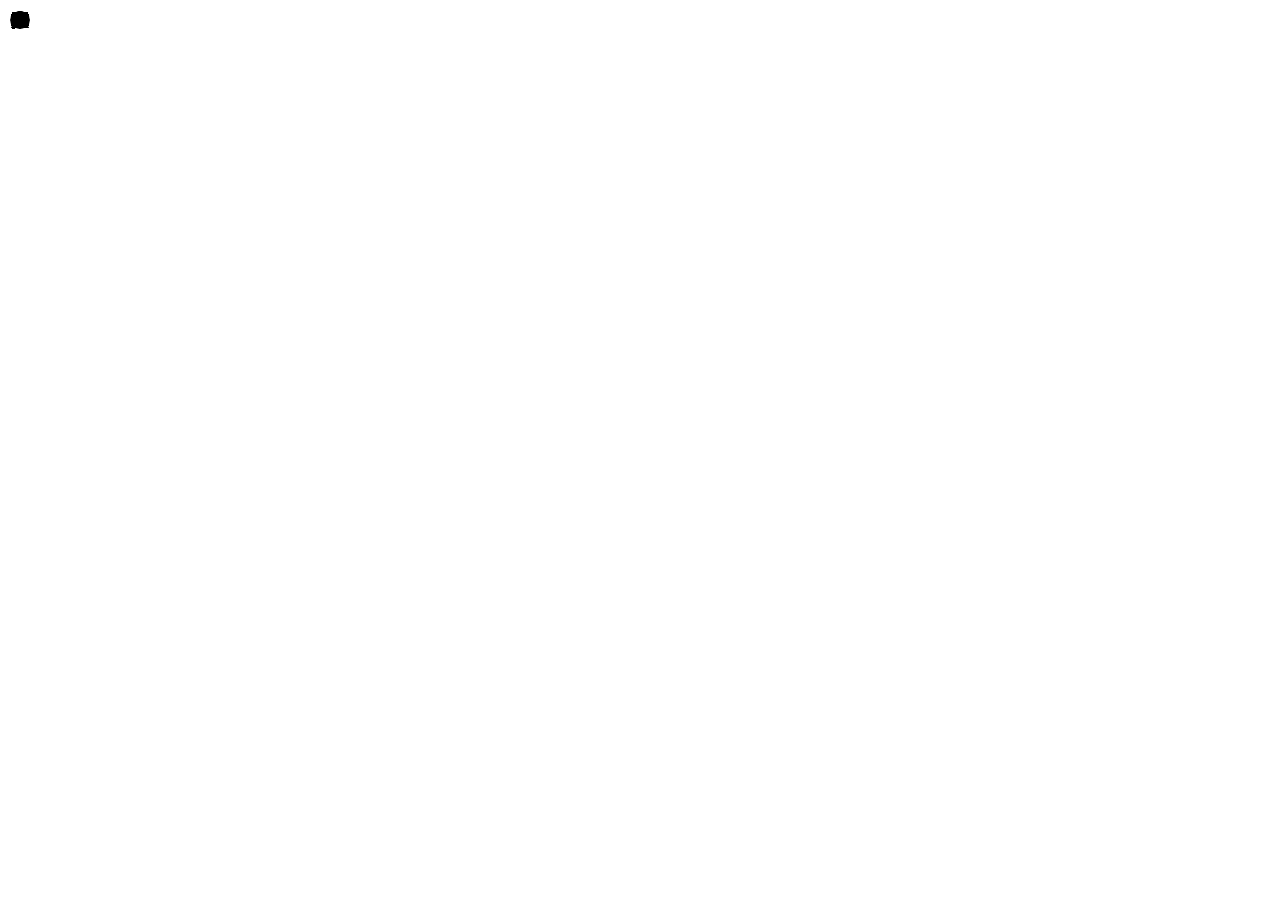
==== media/ui/index.html @ 6e6df9aa "media: a timestamp burned into the picture overlay in /api/v1/controls: on both lenses, video and st" ====
<!doctype html>
<html lang="en">
<head>
<meta charset="utf-8">
<meta name="viewport" content="width=device-width,initial-scale=1,viewport-fit=cover">
<title>Camera</title>
<link rel="icon" href="data:,">
<link rel="stylesheet" href="/ui/app.css">
<script src="/ui/app.js" defer></script>
</head>
<body>
<svg hidden>
<path id="i-cam" d="M3 6h18v12H3zM12 9a3 3 0 1 0 0 6a3 3 0 1 0 0-6z"/>
<path id="i-overview" d="M4 4h7v7H4zM13 4h7v7h-7zM4 13h7v7H4zM13 13h7v7h-7z"/>
<path id="i-pantilt" d="M12 3v18M3 12h18M9 6l3-3 3 3M9 18l3 3 3-3M6 9l-3 3 3 3M18 9l3 3-3 3"/>
<path id="i-image" d="M12 7a5 5 0 1 0 0 10a5 5 0 1 0 0-10zM12 2v2M12 20v2M2 12h2M20 12h2"/>
<path id="i-audio" d="M4 9h4l5-4v14l-5-4H4zM16.5 9a4 4 0 0 1 0 6M19 6.5a7.5 7.5 0 0 1 0 11"/>
<path id="i-streams" d="M12 10a2 2 0 1 0 0 4a2 2 0 1 0 0-4zM8 8a5.6 5.6 0 0 0 0 8M16 8a5.6 5.6 0 0 1 0 8M5 5a10 10 0 0 0 0 14M19 5a10 10 0 0 1 0 14"/>
<path id="i-network" d="M2.5 9a15 15 0 0 1 19 0M6 12.8a10 10 0 0 1 12 0M9.5 16.5a5 5 0 0 1 5 0M12 19.8v.4"/>
<path id="i-system" d="M7 7h10v10H7zM9 3v4M15 3v4M9 17v4M15 17v4M3 9h4M3 15h4M17 9h4M17 15h4"/>
<path id="i-settings" d="M4 7h16M4 17h16M9 4.5v5M15 14.5v5"/>
<path id="i-ok" d="M5 12.5l4.5 4.5L19 7.5"/>
<path id="i-warn" d="M12 4 2.8 20h18.4zM12 10v4M12 17v.5"/>
<path id="i-crit" d="M12 3a9 9 0 1 0 0 18a9 9 0 1 0 0-18zM12 7.5v5.5M12 16.5v.5"/>
<path id="i-off" d="M6 12h12"/>
<path id="i-chev" d="M9 6l6 6-6 6"/>
<path id="i-stop" d="M7.5 7.5h9v9h-9z"/>
<path id="i-copy" d="M9 9h11v11H9zM5 15H4V4h11v1"/>
<path id="i-eye" d="M2.5 12S6 5.5 12 5.5 21.5 12 21.5 12 18 18.5 12 18.5 2.5 12 2.5 12zM9 12a3 3 0 1 0 6 0a3 3 0 1 0-6 0"/>
<path id="i-lock" d="M6 11h12v9H6zM8.5 11V8a3.5 3.5 0 0 1 7 0v3"/>
<path id="i-mic" d="M9 6a3 3 0 0 1 6 0v5a3 3 0 0 1-6 0zM5.5 11a6.5 6.5 0 0 0 13 0M12 17.5V21"/>
<path id="i-out" d="M15 4h3a2 2 0 0 1 2 2v12a2 2 0 0 1-2 2h-3M10 8l-4 4 4 4M6 12h10"/>
<path id="i-plus" d="M12 5v14M5 12h14"/>
<path id="i-more" d="M5 11.5v1M12 11.5v1M19 11.5v1" stroke-width="3.2"/>
<path id="i-scan" d="M20 11a8 8 0 1 0-2.3 5.7M20 4v7h-7"/>
<path id="i-key" d="M14.5 9.5a4 4 0 1 0-3.9 3.1L4 19.2V21h3v-2h2v-2h2l1.6-1.6"/>
<path id="i-wait" d="M12 7v5l3 2"/>
</svg>

<div id="signin" class="signin" hidden>
<div class="brand big"><span class="logo"><svg><use href="#i-cam"/></svg></span><span><b class="cam-name">Camera</b><small>JOOAN W3-U · <span class="mono host"></span></small></span></div>
<form id="si-form" class="card" novalidate>
<div><h1 tabindex="-1" id="si-h">Sign in</h1><p class="muted">Use the admin account, the same one SSH uses.</p><small id="si-first" hidden></small></div>
<p id="si-note" role="status" hidden></p>
<div class="f"><label for="si-user">User name</label><input id="si-user" class="raw" autocomplete="username" value="admin"></div>
<div class="f"><label for="si-pass">Password</label><div class="pw"><input id="si-pass" type="password" autocomplete="current-password"><button type="button" class="reveal"><svg><use href="#i-eye"/></svg></button></div></div>
<label class="chk" for="si-stay"><input id="si-stay" type="checkbox" checked><span>Stay signed in on this device for 30 days</span></label>
<button class="btn pri" id="si-go">Sign in</button>
</form>
<p class="ic muted"><svg><use href="#i-lock"/></svg><span>Encrypted connection. The camera makes its own certificate, so the first visit may warn; check the address is <span class="mono ink host"></span>.</span></p>
</div>

<div id="app" hidden>
<nav id="side" aria-label="Camera sections">
<div class="brand"><span class="logo"><svg><use href="#i-cam"/></svg></span><span><b class="cam-name">Camera</b><small class="mono cam-addr"></small></span></div>
<span class="state"></span>
<div class="grp"><span class="cap">Camera</span>
<a href="#overview">Overview</a>
<a href="#pantilt">Pan/tilt</a>
<a href="#image">Image &amp; night</a>
<a href="#audio">Audio</a></div>
<div class="grp"><span class="cap">Settings</span>
<a href="#streams">Streams &amp; integrations</a>
<a href="#network">Network</a>
<a href="#system">System</a></div>
<div class="foot"><span class="muted">Signed in as <b class="ink user">admin</b></span>
<button class="btn q signout"><svg><use href="#i-out"/></svg>Sign out</button></div>
</nav>

<header id="top"><a class="back" href="#settings"><svg class="lt"><use href="#i-chev"/></svg>Settings</a><span class="brand"><span class="logo"><svg><use href="#i-cam"/></svg></span><span><b class="cam-name">Camera</b><span class="state bare"></span></span></span></header>

<main>
<div id="banner" class="banner crit" role="alert" hidden><svg><use href="#i-crit"/></svg><div><b><span class="cam-name">Camera</span> isn’t answering</b><p><span id="bn-why"></span> Retrying in <b class="mono" id="bn-s">10 s</b>.<span id="bn-last"></span></p><div class="acts"><button class="btn" id="bn-try">Try now</button></div></div></div>

<section class="page ov" id="p-overview" hidden>
<header class="ph"><div><h1 tabindex="-1">Overview</h1><p>Stills refresh every 5 seconds. Live video plays in your NVR (Frigate).</p></div><span class="inl"><small>Updated <span class="mono ink" id="ov-at">–</span></small><button class="btn" id="ov-pz">Pause stills</button></span></header>
<div class="cols"><div class="stack w2">
<div class="card o1"><div class="still" data-ch="0" data-at="ago"><span class="tag">Pan/tilt lens</span><span class="tag r mono pos"></span><span class="tag b mono at"></span><p class="m"></p></div>
<div class="bar nw"><div><h2>Pan/tilt lens</h2><small class="mono" id="ov-s0"></small></div><span class="inl"><a class="btn" href="#pantilt"><svg><use href="#i-pantilt"/></svg>Steer</a><a class="btn dsk" href="/api/v1/snapshot?channel=0" target="_blank" rel="noopener">Full size</a></span></div></div>
<div class="card o4" id="ov-st"><div class="bar"><h2>Status</h2><span id="ov-sum"></span></div><ul class="health" id="ov-stats"></ul></div>
<div class="card o4" id="ov-last" hidden><h2>Last known status</h2><dl class="stats"><div><dt>Last answer</dt><dd class="mono" id="ov-la"></dd></div><div><dt>Wi-Fi then</dt><dd id="ov-lw"></dd></div></dl></div>
</div><div class="stack">
<div class="card o1 o2"><div class="still" data-ch="2"><span class="tag">Fixed lens</span><span class="tag b mono at"></span><p class="m"></p></div>
<div class="bar nw"><div><h2>Fixed lens</h2><small class="mono" id="ov-s1"></small></div><a class="btn dsk" href="/api/v1/snapshot?channel=2" target="_blank" rel="noopener">Full size</a></div></div>
<div class="card o3"><h2>Quick actions</h2>
<div class="f"><span class="lbl" id="ov-nl">Night vision</span><div class="seg night" aria-labelledby="ov-nl"><button value="day">Day</button><button value="night">Night</button><button value="auto">Auto</button><button value="schedule">Schedule</button></div><small class="night-note"></small></div>
<div class="row"><span><b id="ov-wl">White light</b><small class="wl-note"></small></span><button class="sw wl" aria-labelledby="ov-wl"></button></div>
<div class="talk-box"></div></div>
</div></div>
</section>

<section class="page" id="p-pantilt" hidden>
<header class="ph"><div><h1 tabindex="-1">Pan/tilt</h1><p>Presets are shared with your NVR over ONVIF.</p></div><span class="mono" role="status" id="pt-pos"></span></header>
<div class="cols rv">
<div class="stack">
<div class="card pt2" id="pt-move"><h2>Move</h2>
<div class="pad" id="pt-pad"><button class="u" data-d="0,1" aria-label="Tilt up (hold)"><svg class="up"><use href="#i-chev"/></svg></button><button class="l" data-d="-1,0" aria-label="Pan left (hold)"><svg class="lt"><use href="#i-chev"/></svg></button><button class="s" id="pt-stop"><svg><use href="#i-stop"/></svg>Stop</button><button class="r" data-d="1,0" aria-label="Pan right (hold)"><svg><use href="#i-chev"/></svg></button><button class="d" data-d="0,-1" aria-label="Tilt down (hold)"><svg class="dn"><use href="#i-chev"/></svg></button></div>
<small class="c">Hold an arrow to move, release to stop. Arrow keys work here too.</small>
<div class="f"><span class="lbl dsk" id="pt-sl">Speed</span><div class="seg" id="pt-speed" aria-labelledby="pt-sl"><button value="30">Slow</button><button value="60">Normal</button><button value="100">Fast</button></div></div>
<div class="f dsk"><div class="bar"><span class="lbl">Travel</span><small>Calibrated range, presets numbered</small></div><div class="map" id="pt-map" role="img"><div></div></div></div></div>
<div class="card"><h2>Privacy and calibration</h2>
<div class="row first"><span><b id="pt-prl">Privacy mode</b><small>Blacks out video from both lenses, mutes the microphone and points the pan/tilt lens away from the street. Nothing can steer it meanwhile.</small></span><button class="sw" id="pt-prs" aria-labelledby="pt-prl"></button></div>
<div class="row"><span><b id="pt-pll">On a schedule</b><small id="pt-pln">Every day, in the camera’s time zone.</small></span><button class="sw" id="pt-pls" aria-labelledby="pt-pll"></button></div>
<div class="g2 two" id="pt-plf" hidden><div class="f"><label for="pt-pf">From</label><input id="pt-pf" type="time"></div><div class="f"><label for="pt-pu">Until</label><input id="pt-pu" type="time"></div></div>
<div class="row"><span><b>Recalibrate</b><small id="pt-rcn">Runs both motors to their end stops and back, about 30 seconds. Presets stay where they are.</small></span><button class="btn" id="pt-rc">Recalibrate…</button></div>
</div>
</div>
<div class="stack w2">
<div class="card o1 pt1"><div class="still" data-ch="0" data-at="mv"><span class="tag">Pan/tilt lens</span><span class="tag b mono at"></span><p class="m"></p></div></div>
<div class="card pt4" id="pt-aim" hidden><div><h2>Aim from the fixed lens</h2><small>Click a point on it and the pan/tilt lens turns toward it. The dashed frame is what the pan/tilt lens sees now.</small></div>
<button type="button" class="still aim" id="pt-aimb" data-ch="2" aria-label="Fixed lens still. Click a point to aim the pan/tilt lens there. With the keyboard, move the target with the arrow keys and press Enter."><span class="tag">Fixed lens</span><span class="tag b mono at"></span><span class="m"></span><i class="fr" id="pt-fr" hidden><b>NOW</b></i><i class="tg" id="pt-tg" hidden><span></span></i></button>
<small id="pt-aimn" role="status"></small></div>
<div class="card pt3"><div class="bar"><div><h2>Presets</h2><small id="pt-count"></small></div><button class="btn pri" id="pt-save"><svg><use href="#i-plus"/></svg>Save current position</button></div>
<ul class="presets" id="pt-list"></ul><small class="mob" id="pt-free"></small>
<div class="empty" id="pt-empty" hidden><span class="logo"><svg><use href="#i-pantilt"/></svg></span><h3>No presets yet</h3><p class="muted">Aim the lens at a spot you check often, then save it.</p><small>16 slots free</small></div></div>
<div class="card" id="pt-pat"><div class="row first"><span><h2 id="pt-ptl">Patrol</h2><small id="pt-ptn">Visits these presets in order, then starts again.</small></span><button class="sw" id="pt-pts" aria-labelledby="pt-ptl"></button></div>
<ol class="stops" id="pt-stops"></ol>
<small id="pt-ptst" role="status"></small>
<div class="inl pick"><div class="f"><label for="pt-add">Preset to add</label><select id="pt-add"></select></div><button class="btn" id="pt-addb">Add stop</button></div>
<label class="chk" for="pt-pz"><input id="pt-pz" type="checkbox"><span>Pause for 2 minutes after someone steers</span></label></div>
</div></div>
</section>

<section class="page" id="p-image" hidden>
<header class="ph"><div><h1 tabindex="-1">Image &amp; night</h1><p>Changes apply right away and are kept after a restart.</p></div></header>
<div class="cols rv">
<div class="stack">
<div class="card"><div><h2 id="im-hn">Day and night</h2><small>Both lenses share the infrared filter and lights.</small></div>
<div class="seg night" aria-labelledby="im-hn"><button value="day">Day</button><button value="night">Night</button><button value="auto">Auto</button><button value="schedule">Schedule</button></div>
<small class="night-note" id="im-nst" role="status"></small>
<div class="stack s" id="im-auto" hidden>
<div class="f"><div class="bar"><span class="lbl">Darkness now</span><span class="mono" id="im-lv"></span></div>
<div class="dark" id="im-dm" role="img"><i></i><b></b><b></b><span>day below</span><span>night above</span></div></div>
<div class="g2"><div class="f"><label for="im-ne">Switch to night above</label><input id="im-ne" class="mono raw" inputmode="numeric"></div>
<div class="f"><label for="im-de">Back to day below</label><input id="im-de" class="mono raw" inputmode="numeric"></div></div>
<small>The level is the pan/tilt lens’s exposure: higher is darker. With the filter open it reads about 3.6× lower at twilight, so keep the day level below the night level ÷ 3.6.</small>
<p class="banner" id="im-evw" role="status" hidden><svg><use href="#i-warn"/></svg><span id="im-evt"></span></p>
<div class="row"><label for="im-wait">Wait before switching</label><select id="im-wait"></select></div></div>
<div class="g2 two" id="im-sch" hidden><div class="f"><label for="im-nf">Night from</label><input id="im-nf" type="time"></div>
<div class="f"><label for="im-nu">Until</label><input id="im-nu" type="time"></div></div>
<div class="f"><span class="lbl" id="im-irl">Infrared LEDs</span><div class="seg" id="im-ir" aria-labelledby="im-irl"><button value="night">On at night</button><button value="off">Off (lit street)</button></div>
<small>Off: night mode without the infrared LEDs, in black and white, for a street with its own lights. The filter still switches.</small></div></div>
<div class="card"><h2 id="im-wlh">White light</h2>
<div class="seg" id="im-wlm" aria-labelledby="im-wlh"><button value="off">Off</button><button value="on">On</button><button value="schedule">Schedule</button></div>
<div class="g2 two" id="im-wls" hidden><div class="f"><label for="im-wf">From</label><input id="im-wf" type="time"></div>
<div class="f"><label for="im-wu">Until</label><input id="im-wu" type="time"></div></div>
<small id="im-wln"></small>
<div class="row"><span><b>Turn on when triggered</b><small>From Home Assistant, for example on a Frigate person event, or the button below.</small></span></div>
<div class="row first"><label for="im-wd">Stay on for</label><select id="im-wd"></select></div>
<div class="acts"><button class="btn" id="im-wt">Turn on</button></div><small id="im-wtn" role="status"></small></div>
</div>
<div class="card">
<div class="f"><span class="lbl" id="im-ll">Picture settings for</span><div class="seg" id="im-lens" aria-labelledby="im-ll"><button value="0">Pan/tilt lens</button><button value="1">Fixed lens</button></div></div>
<div class="still" data-ch="im"><span class="tag" id="im-pvl">Pan/tilt lens</span><span class="tag b mono at"></span><p class="m"></p></div>
<small>Preview still, refreshes after each change.</small>
<div class="bar"><div><h2>Picture</h2><small>0 to 255, 128 is neutral</small></div><button class="btn q" id="im-reset">Reset picture</button></div>
<div class="stack s" id="im-sl"></div><small>Noise reduction: 0 leaves grain, 255 is very strong and may smear moving things.</small>
<div class="f"><span class="lbl" id="im-afl">Anti-flicker</span><div class="seg" id="im-af" aria-labelledby="im-afl"><button value="50">50 Hz</button><button value="60">60 Hz</button><button value="off">Off</button></div>
<small>Both lenses. Match your mains frequency (60 Hz in Brazil) to stop banding under LED street lights and indoor lights.</small></div></div></div>
<div class="card" id="im-ovc" hidden><div class="row first"><span><h2 id="im-ovl">Timestamp on the picture</h2><small>Burned into video, stills and recordings, in the camera’s time zone.</small></span><button class="sw" id="im-ovs" aria-labelledby="im-ovl"></button></div>
<div class="g2 two" id="im-ovf" hidden><div class="f"><label for="im-ovp">Position</label><select id="im-ovp"><option value="top-left">Top left</option><option value="top-right">Top right</option><option value="bottom-left">Bottom left</option><option value="bottom-right">Bottom right</option></select></div>
<div class="f"><label for="im-ovm">Format</label><select id="im-ovm"><option value="ymd">2026-11-05 14:32:08</option><option value="dmy">05/11/2026 14:32:08</option><option value="mdy">11/05/2026 14:32:08</option></select></div></div>
<label class="chk" for="im-ovn" id="im-ovb" hidden><input id="im-ovn" type="checkbox"><span id="im-ovt"></span></label></div>
<div class="card"><div><h2>Orientation</h2><small>Kept after a restart. A change restarts video briefly.</small></div>
<div class="orient" id="im-or"><span></span><span class="lbl sm">Pan/tilt lens</span><span class="lbl sm l1">Fixed lens</span>
<span>Upside down</span><span><button class="sw" data-k="r" data-s="0" aria-label="Upside down, pan/tilt lens"></button></span><span class="l1"><button class="sw" data-k="r" data-s="1" aria-label="Upside down, fixed lens"></button></span>
<span>Mirror</span><span><button class="sw" data-k="m" data-s="0" aria-label="Mirror, pan/tilt lens"></button></span><span class="l1"><button class="sw" data-k="m" data-s="1" aria-label="Mirror, fixed lens"></button></span></div>
<small>A timestamp on the picture is not available in this firmware yet.</small></div>
</section>

<section class="page" id="p-audio" hidden>
<header class="ph"><div><h1 tabindex="-1">Audio</h1><p>The camera’s microphone and speaker.</p></div></header>
<p class="banner" id="au-off" hidden><svg><use href="#i-warn"/></svg><span>Audio is off on the camera (audio=0), so there is no microphone or talk.</span></p>
<div class="cols" id="au-body">
<div class="card"><div class="bar nw"><div><h2 id="au-mh">Microphone</h2><small>Sent with both main video streams as 8 kHz G.711 (A-law).</small></div><span class="inl"><span id="au-mst"></span><button class="sw" id="au-mic" aria-labelledby="au-mh" hidden></button></span></div><div class="stack s" id="au-msl"></div>
<div class="f" id="au-lv" hidden><small id="au-lvn"></small></div></div>
<div class="card"><div class="bar"><div><h2>Speaker</h2><small>Used for talk and the test tone.</small></div><span id="au-sst"></span></div><div class="stack s" id="au-ssl"></div><div class="f"><button class="btn start" id="au-tone"><svg><use href="#i-audio"/></svg>Play test tone</button></div></div>
<small>Volume and gain last until a restart; the microphone switch is kept. Volume 60 is unity; a step is about 0.5 dB.</small>
<div class="card"><div><h2>Talk through the camera</h2><small>Uses this browser’s microphone. The browser asks for permission the first time.</small></div><div class="talk-box"></div>
<label class="chk"><input type="checkbox" id="au-latch"><span>Tap to start, tap to stop</span></label></div>
</div>
</section>

<section class="page" id="p-streams" hidden>
<header class="ph"><div><h1 tabindex="-1">Streams &amp; integrations</h1><p>Addresses for your NVR, video players and Home Assistant. Passwords are never put in a copied URL.</p></div></header>
<div class="f"><span class="lbl" id="st-hl">Write addresses with</span><div class="seg auto" id="st-host" aria-labelledby="st-hl"></div></div>
<div class="card"><div><h2>Video and stills</h2><small id="st-vs"></small></div><div class="cols" id="st-lenses"></div>
<div class="f"><span class="lbl">ONVIF device address</span><div id="st-onvif"></div><small id="st-on"></small></div></div>
<div class="cols">
<div class="card"><div><h2>Stream account</h2><small>What your NVR and Home Assistant sign in with. Separate from the admin password you use here.</small></div>
<div class="f"><span class="lbl">User name</span><div id="st-user"></div></div>
<div class="f"><span class="lbl">Password</span><div class="cf" id="st-pwr"><code id="st-pwv">••••••••••••</code><button type="button" id="st-pws" aria-pressed="false" aria-label="Show the stream password"><span>Show</span></button><button type="button" id="st-pwc" aria-label="Copy the stream password"><svg><use href="#i-copy"/></svg><span>Copy</span></button></div><span class="muted" id="st-pwn" hidden>Not set.</span></div>
<a class="lnk" href="#system">Change the stream password in System</a></div>
<div class="card w2"><div class="bar"><div><h2>Home Assistant actions</h2><small>POST with the stream account (Basic sign-in over HTTPS). Copy gives a curl command that asks for the password.</small></div><button class="btn" id="st-rc"><svg><use href="#i-copy"/></svg><span>Copy as rest_command</span></button></div><ul class="list ha" id="st-acts"></ul></div>
</div>
<div class="card split"><div class="stack s"><div><h2>Frigate</h2><small>Paste into Frigate’s config.yml. Both lenses become cameras; the pan/tilt lens gets ONVIF control.</small></div>
<label class="chk"><input type="checkbox" id="st-o1"><span>Restream through go2rtc</span></label>
<label class="chk"><input type="checkbox" id="st-o2"><span>Pan/tilt control (ONVIF)</span></label>
<label class="chk" id="st-o3l"><input type="checkbox" id="st-o3"><span>Include the fixed lens</span></label>
<small id="st-env"></small></div>
<div class="code"><div class="bar"><small class="mono">config.yml</small><button class="btn q" id="st-copy" aria-label="Copy Frigate configuration"><svg><use href="#i-copy"/></svg><span>Copy</span></button></div><pre id="st-yaml" tabindex="0"></pre></div></div>
</section>

<section class="page" id="p-network" hidden>
<header class="ph"><div><h1 tabindex="-1">Network</h1><p>The camera uses Wi-Fi and never gets internet access.</p></div></header>
<div class="cols">
<div class="card w2"><div class="bar nw"><h2 id="nw-hw" tabindex="-1">Wi-Fi</h2><button class="btn" id="nw-sb" aria-label="Scan for networks"><svg><use href="#i-scan"/></svg><span class="dsk">Scan for networks</span></button></div><div class="now" id="nw-now"></div>
<div class="f" id="nw-scan"><span class="cap" id="nw-sc" hidden></span><small id="nw-sh" role="status">Scan to list the networks nearby, or join a hidden network by name.</small><ul class="nets" id="nw-nets" hidden></ul><button type="button" class="btn q start" id="nw-hid">Join a hidden network…</button></div>
<form id="nw-join" class="stack s" novalidate hidden>
<div class="f" id="nw-sf"><label for="nw-ssid">Network name</label><input id="nw-ssid" class="raw" maxlength="32"></div>
<div class="f"><label for="nw-psk" id="nw-pl">Password</label><div class="pw"><input id="nw-psk" type="password" autocomplete="new-password" maxlength="64"><button type="button" class="reveal"><svg><use href="#i-eye"/></svg></button></div></div>
<small id="nw-help"></small><div class="acts"><button class="btn pri">Join and test</button><button type="button" class="btn" id="nw-jc">Cancel</button></div></form>
<div id="nw-count" class="count" hidden><h3 tabindex="-1" id="wc-h"></h3>
<div class="ring" role="timer" id="wc-t"><svg viewBox="0 0 164 164"><circle cx="82" cy="82" r="72"/><circle cx="82" cy="82" r="72" id="wc-arc"/></svg><span><b class="mono" id="wc-n"></b><small>left to decide</small></span></div>
<p class="muted" id="wc-p"></p><ul class="health steps" id="wc-st" hidden></ul><div class="acts col"><button class="btn pri" id="wc-keep"></button><button class="btn" id="wc-back"></button></div>
<p class="banner" role="note"><svg><use href="#i-warn"/></svg><span id="wc-nt"></span></p></div></div>
<div class="stack">
<div class="card"><h2 id="nw-iph">IP address</h2>
<div class="seg" id="nw-ipm" aria-labelledby="nw-iph"><button value="dhcp">Automatic (DHCP)</button><button value="static">Static</button></div>
<dl class="kv"><div><dt>Address</dt><dd class="mono" id="nw-ad">—</dd></div><div><dt>Gateway</dt><dd class="mono" id="nw-gw">—</dd></div></dl>
<form id="nw-ipf" class="stack s" novalidate hidden>
<div class="f"><label for="nw-ipa">Address</label><input id="nw-ipa" class="raw" inputmode="decimal" maxlength="15" autocomplete="off"></div>
<div class="f"><label for="nw-ipp">Prefix</label><input id="nw-ipp" class="raw" inputmode="numeric" maxlength="2" autocomplete="off" aria-describedby="nw-iph2"><small id="nw-iph2">24 means 255.255.255.0.</small></div>
<div class="f"><label for="nw-ipg">Gateway</label><input id="nw-ipg" class="raw" inputmode="decimal" maxlength="15" autocomplete="off"></div>
<small>The camera first checks that nothing else uses the address and that the gateway answers. You then have 90 seconds to keep it.</small>
<div class="acts"><button class="btn pri">Test this address</button><button type="button" class="btn" id="nw-ipc">Cancel</button></div>
</form>
<small>To keep this address, reserving it in the router is safer than Static: a wrong static address makes the camera unreachable.</small></div>
<div class="card"><h2>Local name</h2>
<form id="nw-name" class="stack s" novalidate><div class="f"><label for="nw-host">Name on this network</label><div class="suffix"><input id="nw-host" class="raw" maxlength="63" aria-describedby="nw-hh"><span class="mono">.local</span></div><small id="nw-hh">Letters, digits and hyphens. Applies after the next restart.</small></div>
<div class="acts"><button class="btn">Save name</button></div><small id="nw-res" role="status"></small></form></div>
<div class="card"><div><h2>Networks allowed to reach the camera</h2><small>Private networks behind your router, such as the main LAN or a VPN.</small></div>
<ul class="list" id="nw-routes"></ul>
<form id="nw-add" class="f" novalidate><label for="nw-cidr">Add a network</label><div class="inl"><input id="nw-cidr" class="mono raw" placeholder="192.168.1.0/24"><button class="btn">Add</button></div></form></div>
</div>
<div class="card full" id="nw-q"><div class="bar nw"><div><h2>Connection quality</h2><small id="nw-qc"></small></div><button class="btn" id="nw-qa">Check again</button></div><dl class="stats" id="nw-st"></dl></div>
</div>
</section>

<section class="page" id="p-system" hidden>
<header class="ph"><div><h1 tabindex="-1">System</h1><p>Clock, restarts, updates, sign-in and health.</p></div></header>
<div class="banner" id="sy-sync" hidden><svg><use href="#i-warn"/></svg><div><span>SSH does not accept the admin password yet; changing it once fixes that.</span><div class="acts"><button class="btn" id="sy-syncb">Change admin password</button></div></div></div>
<div class="cols">
<div class="card w2"><h2>Time</h2>
<dl class="kv"><div><dt>Camera clock</dt><dd class="mono" id="sy-cam">—</dd></div><div><dt>This device</dt><dd><span class="mono" id="sy-dev"></span><span id="sy-match"></span></dd></div></dl>
<div class="g2"><div class="f"><label for="sy-tz">Time zone</label><select id="sy-tz" aria-describedby="sy-tzh"></select><small id="sy-tzh">Schedules use this zone. It is an offset, not a region: change it by hand when clocks change.</small></div>
<div class="f"><label for="sy-ntp">Network time server</label><input id="sy-ntp" class="mono raw" aria-describedby="sy-nh"><small id="sy-nh"></small></div></div>
<div class="acts"><button class="btn pri" id="sy-save">Save</button><button class="btn" id="sy-now">Set clock from this device</button></div>
<details><summary>Set a specific time</summary><div class="f"><label for="sy-man">Date and time, in this device’s time zone</label><input id="sy-man" type="datetime-local" step="1"></div><div class="acts"><button class="btn" id="sy-set">Set this time</button></div></details></div>
<div class="card"><h2>Restart</h2><p class="muted">The camera is offline for about 90 seconds. Your NVR reconnects by itself and this page comes back on its own.</p>
<div class="acts"><button class="btn dz" id="sy-rs">Restart now…</button></div>
<div class="row"><span><b id="sy-rsl">Scheduled restart</b><small id="sy-rsn"></small></span><button class="sw" id="sy-rss" aria-labelledby="sy-rsl"></button></div>
<div class="f" id="sy-rsf" hidden><label for="sy-rst">At</label><input id="sy-rst" type="time"><small id="sy-rsz"></small></div></div>
</div>
<div class="card"><div><h2>Updates</h2><small>The camera checks the signature and refuses older releases. Installing restarts it.</small></div>
<div class="cols"><form id="sy-up" class="stack s" novalidate><div><h3>Platform</h3><small class="mono" id="sy-pv"></small></div>
<div class="f"><label for="sy-file">Platform package (JOOAN_FW_PKG)</label><input id="sy-file" type="file"></div>
<div class="f" id="sy-prog" hidden><div class="bar"><span id="sy-pt"></span><small class="mono" id="sy-pn"></small></div><progress id="sy-pb" max="100" value="0" aria-label="Upload progress"></progress><div class="bar"><small>Keep this page open until the check finishes.</small><button type="button" class="btn q" id="sy-cancel">Cancel</button></div></div>
<small id="sy-ust" role="status"></small>
<div class="acts"><button class="btn" id="sy-stage">Upload and check</button><button type="button" class="btn pri" id="sy-apply" disabled>Install (upload first)</button></div></form>
<div class="f"><h3>Media</h3><small class="mono" id="sy-mv"></small><small>Media updates from the browser are not available in this firmware yet.</small></div></div></div>
<div class="cols">
<div class="card"><h2>Passwords</h2>
<div class="row"><span><b>Admin password</b><small id="sy-pws">This page and SSH.</small></span><button class="btn" id="sy-pwa">Change…</button></div>
<div class="row"><span><b>Stream password</b><small>RTSP and ONVIF, for your NVR and Home Assistant.</small></span><button class="btn" id="sy-pwm">Change…</button></div>
<small>Changing the stream password disconnects the NVR until you update it there too.</small></div>
<div class="card w2"><div class="bar"><h2>SSH keys</h2><code id="sy-cmd"></code></div><ul class="list" id="sy-keys"></ul>
<form id="sy-add" class="f" novalidate><label for="sy-key">Add a public key</label><textarea id="sy-key" class="mono raw" rows="2" placeholder="ssh-ed25519 AAAA… name@computer"></textarea>
<div class="bar"><small>Ed25519 keys only, up to 8. Password sign-in keeps working.</small><button class="btn">Add key</button></div></form></div>
</div>
<div class="cols">
<div class="card w2"><div class="bar"><h2>Health</h2><small id="sy-hc"></small></div><ul class="health" id="sy-stats"></ul></div>
<div class="card"><h2>Reset to defaults</h2><p class="muted">Erases passwords, SSH keys, presets and camera settings. Keeps the Wi-Fi network, the local name and the installed firmware, so the camera stays reachable the same way.</p><div class="acts"><button class="btn dz" id="sy-rd">Reset to defaults…</button></div></div>
<div class="card"><div class="row first"><span><b id="sy-th">Theme</b><small>On this device</small></span><div class="seg theme" aria-labelledby="sy-th"><button value="auto">Auto</button><button value="light">Light</button><button value="dark">Dark</button></div></div></div>
</div>
</section>

<section class="page" id="p-settings" hidden>
<header class="ph"><h1 tabindex="-1">Settings</h1></header>
<nav class="card menu" aria-label="Settings sections">
<a href="#streams"><span><b>Streams &amp; integrations</b><small>RTSP, ONVIF, Frigate, Home Assistant</small></span></a>
<a href="#network"><span><b>Network</b><small id="se-net">Wi-Fi, local name, allowed networks</small></span></a>
<a href="#system"><span><b>System</b><small>Time, updates, passwords, health</small></span></a></nav>
<div class="card"><div class="bar"><span>Signed in as <b class="user">admin</b></span><button class="btn q signout"><svg><use href="#i-out"/></svg>Sign out</button></div></div>
<small class="mono" id="se-ver"></small>
</section>
</main>

<nav id="tabs" aria-label="Sections">
<a href="#overview">Overview</a>
<a href="#pantilt">Pan/tilt</a>
<a href="#image">Image</a>
<a href="#audio">Audio</a>
<a href="#settings">Settings</a>
</nav>
</div>
<dialog id="sheet" aria-labelledby="sh-h"></dialog>
<div id="toast" role="status" aria-live="polite"></div>
</body>
</html>
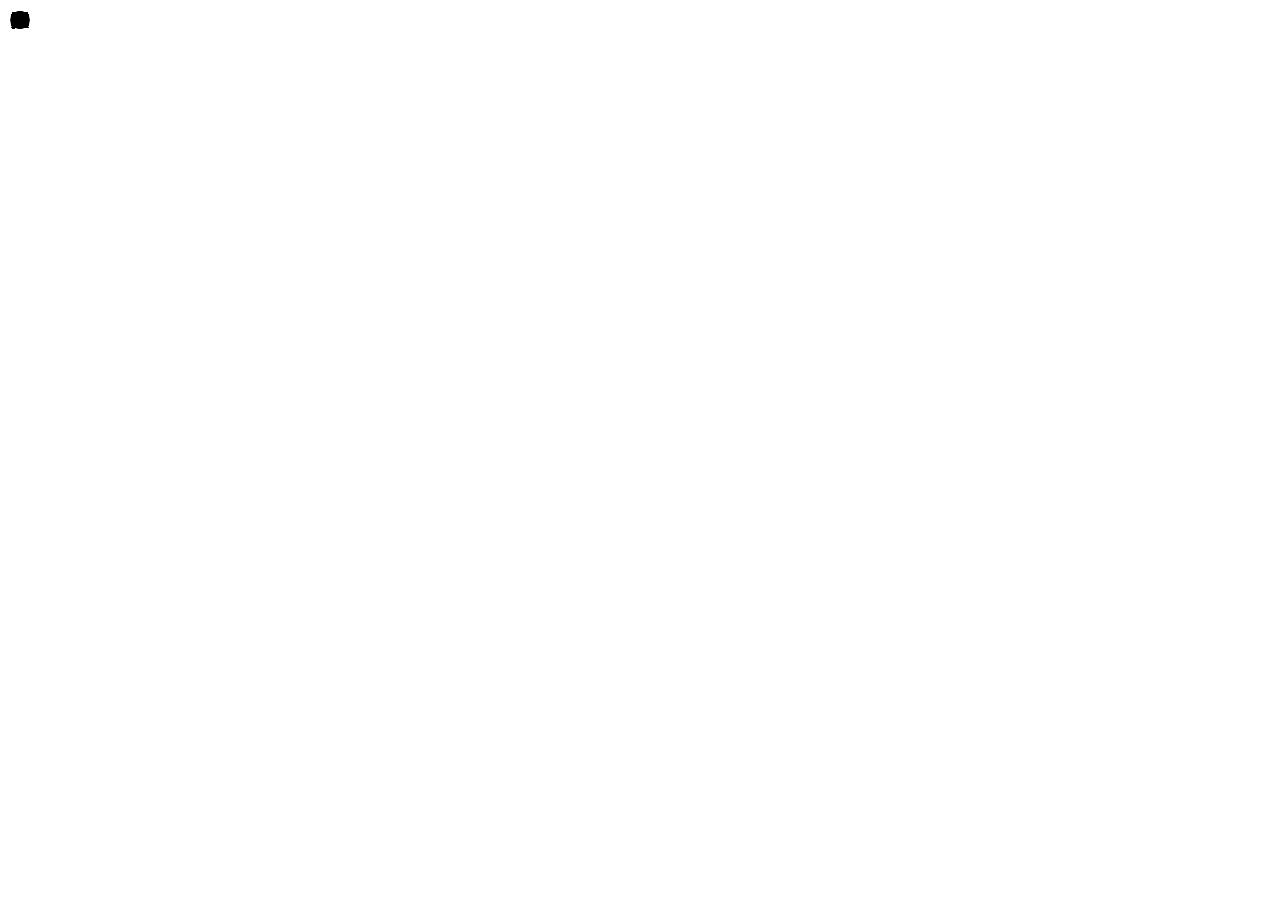
==== commit 61f5c2bc: "Admin UI rework: far less text, an attention bar, tooltips, seven languages The owner approved the p" ====
--- a/media/ui/index.html
+++ b/media/ui/index.html
@@ -34,20 +34,23 @@
 <path id="i-more" d="M5 11.5v1M12 11.5v1M19 11.5v1" stroke-width="3.2"/>
 <path id="i-scan" d="M20 11a8 8 0 1 0-2.3 5.7M20 4v7h-7"/>
 <path id="i-key" d="M14.5 9.5a4 4 0 1 0-3.9 3.1L4 19.2V21h3v-2h2v-2h2l1.6-1.6"/>
+<path id="i-info" d="M12 3a9 9 0 1 0 0 18a9 9 0 1 0 0-18zM12 11v5.5M12 7.5v.5"/>
 <path id="i-wait" d="M12 7v5l3 2"/>
+<path id="i-siren" d="M6 18h12M8 18v-6a4 4 0 0 1 8 0v6M12 3.5v2M4.5 7l1.5 1M19.5 7 18 8"/>
 </svg>
 
 <div id="signin" class="signin" hidden>
-<div class="brand big"><span class="logo"><svg><use href="#i-cam"/></svg></span><span><b class="cam-name">Camera</b><small>JOOAN W3-U · <span class="mono host"></span></small></span></div>
+<div class="sih"><div class="brand big"><span class="logo"><svg><use href="#i-cam"/></svg></span><span><b class="cam-name">Camera</b><small class="mono host"></small></span></div><div class="silang"><select class="lang" aria-label="Language"></select></div></div>
 <form id="si-form" class="card" novalidate>
-<div><h1 tabindex="-1" id="si-h">Sign in</h1><p class="muted">Use the admin account, the same one SSH uses.</p><small id="si-first" hidden></small></div>
+<div class="ht"><h1 tabindex="-1" id="si-h">Sign in</h1><i class="tip" data-l="Sign in" data-t="Use the admin account, the same one SSH uses. The password is never stored in this browser."></i></div>
+<small id="si-first" hidden></small>
 <p id="si-note" role="status" hidden></p>
 <div class="f"><label for="si-user">User name</label><input id="si-user" class="raw" autocomplete="username" value="admin"></div>
 <div class="f"><label for="si-pass">Password</label><div class="pw"><input id="si-pass" type="password" autocomplete="current-password"><button type="button" class="reveal"><svg><use href="#i-eye"/></svg></button></div></div>
 <label class="chk" for="si-stay"><input id="si-stay" type="checkbox" checked><span>Stay signed in on this device for 30 days</span></label>
 <button class="btn pri" id="si-go">Sign in</button>
 </form>
-<p class="ic muted"><svg><use href="#i-lock"/></svg><span>Encrypted connection. The camera makes its own certificate, so the first visit may warn; check the address is <span class="mono ink host"></span>.</span></p>
+<p class="ic muted"><svg><use href="#i-lock"/></svg><span id="si-cert"></span></p>
 </div>
 
 <div id="app" hidden>
@@ -63,149 +66,174 @@
 <a href="#streams">Streams &amp; integrations</a>
 <a href="#network">Network</a>
 <a href="#system">System</a></div>
-<div class="foot"><span class="muted">Signed in as <b class="ink user">admin</b></span>
+<div class="foot"><div class="f prefs"><div class="ht"><label class="lbl sm" for="fo-lang">Language</label><i class="tip" data-l="Language" data-t="Partial means a native speaker has not checked the translation yet."></i></div><select class="lang" id="fo-lang"></select><span class="lbl sm" id="fo-tl">Theme</span><div class="seg theme" aria-labelledby="fo-tl"><button value="auto">Auto</button><button value="light">Light</button><button value="dark">Dark</button></div></div>
+<span class="muted signed"></span>
 <button class="btn q signout"><svg><use href="#i-out"/></svg>Sign out</button></div>
 </nav>
 
-<header id="top"><a class="back" href="#settings"><svg class="lt"><use href="#i-chev"/></svg>Settings</a><span class="brand"><span class="logo"><svg><use href="#i-cam"/></svg></span><span><b class="cam-name">Camera</b><span class="state bare"></span></span></span></header>
+<header id="top"><a class="back" href="#settings"><svg class="lt"><use href="#i-chev"/></svg>Settings</a><span class="brand"><span class="logo"><svg><use href="#i-cam"/></svg></span><span><b class="cam-name">Camera</b></span></span><span class="state bare"></span></header>
 
 <main>
-<div id="banner" class="banner crit" role="alert" hidden><svg><use href="#i-crit"/></svg><div><b><span class="cam-name">Camera</span> isn’t answering</b><p><span id="bn-why"></span> Retrying in <b class="mono" id="bn-s">10 s</b>.<span id="bn-last"></span></p><div class="acts"><button class="btn" id="bn-try">Try now</button></div></div></div>
+<div id="attn" class="attn">
+<div id="at-stop" class="ab crit" role="alert" hidden><svg><use href="#i-crit"/></svg><div><b id="at-stopt"></b><p id="at-stopp"></p><div id="at-ssh"></div></div></div>
+<div id="at-late" class="ab crit" role="alert" hidden><svg><use href="#i-crit"/></svg><div><b>Not back after 5 minutes: do not cut power yet</b><p>Look at the camera over SSH first (see Recovery in the documentation).</p><div id="at-ssh2"></div></div></div>
+<div id="at-inst" class="ab warn" role="status" hidden><svg><use href="#i-warn"/></svg><div><b>Installing an update: do not cut power</b><p id="at-instp"></p><div class="prog"><i></i></div><small class="mono" id="at-el"></small></div></div>
+<div id="at-rest" class="ab warn" role="status" hidden><svg><use href="#i-wait"/></svg><div><b id="at-restt"></b><p id="at-restp"></p></div></div>
+<div id="banner" class="ab crit" role="alert" hidden><svg><use href="#i-crit"/></svg><div><b id="bn-t"></b><p><span id="bn-why"></span> <span id="bn-s"></span> <span id="bn-last"></span></p><div class="acts"><button class="btn" id="bn-try">Try now</button></div></div></div>
+<div id="at-sir" class="ab crit" role="alert" hidden><svg><use href="#i-siren"/></svg><div class="atr"><b id="at-sirt"></b><button class="btn dzf" id="at-sirb">Stop</button></div></div>
+<div id="at-try" class="ab warn" role="status" hidden><svg><use href="#i-wait"/></svg><div class="atr"><b id="at-tryt"></b><a class="btn" href="#network">Decide</a></div></div>
+<div id="at-priv" class="ab warn" role="status" hidden><svg><use href="#i-lock"/></svg><div class="atr"><span><b>Privacy mode is on</b><p>Video is black and the microphone is off. Your NVR is recording the black picture.</p></span><button class="btn" id="at-privb">Turn off</button></div></div>
+<div id="at-clock" class="ab warn" role="status" hidden><svg><use href="#i-warn"/></svg><div class="atr"><span><b>The camera’s clock is not confirmed</b><p>Schedules may run at the wrong time until network time answers or you set the clock.</p></span><a class="btn" href="#system">Set the clock</a></div></div>
+</div>
 
 <section class="page ov" id="p-overview" hidden>
-<header class="ph"><div><h1 tabindex="-1">Overview</h1><p>Stills refresh every 5 seconds. Live video plays in your NVR (Frigate).</p></div><span class="inl"><small>Updated <span class="mono ink" id="ov-at">–</span></small><button class="btn" id="ov-pz">Pause stills</button></span></header>
-<div class="cols"><div class="stack w2">
-<div class="card o1"><div class="still" data-ch="0" data-at="ago"><span class="tag">Pan/tilt lens</span><span class="tag r mono pos"></span><span class="tag b mono at"></span><p class="m"></p></div>
-<div class="bar nw"><div><h2>Pan/tilt lens</h2><small class="mono" id="ov-s0"></small></div><span class="inl"><a class="btn" href="#pantilt"><svg><use href="#i-pantilt"/></svg>Steer</a><a class="btn dsk" href="/api/v1/snapshot?channel=0" target="_blank" rel="noopener">Full size</a></span></div></div>
-<div class="card o4" id="ov-st"><div class="bar"><h2>Status</h2><span id="ov-sum"></span></div><ul class="health" id="ov-stats"></ul></div>
-<div class="card o4" id="ov-last" hidden><h2>Last known status</h2><dl class="stats"><div><dt>Last answer</dt><dd class="mono" id="ov-la"></dd></div><div><dt>Wi-Fi then</dt><dd id="ov-lw"></dd></div></dl></div>
-</div><div class="stack">
-<div class="card o1 o2"><div class="still" data-ch="2"><span class="tag">Fixed lens</span><span class="tag b mono at"></span><p class="m"></p></div>
-<div class="bar nw"><div><h2>Fixed lens</h2><small class="mono" id="ov-s1"></small></div><a class="btn dsk" href="/api/v1/snapshot?channel=2" target="_blank" rel="noopener">Full size</a></div></div>
-<div class="card o3"><h2>Quick actions</h2>
-<div class="f"><span class="lbl" id="ov-nl">Night vision</span><div class="seg night" aria-labelledby="ov-nl"><button value="day">Day</button><button value="night">Night</button><button value="auto">Auto</button><button value="schedule">Schedule</button></div><small class="night-note"></small></div>
-<div class="row"><span><b id="ov-wl">White light</b><small class="wl-note"></small></span><button class="sw wl" aria-labelledby="ov-wl"></button></div>
-<div class="talk-box"></div></div>
-</div></div>
+<header class="ph"><div class="ht"><h1 tabindex="-1">Overview</h1><i class="tip" data-l="Overview" data-t="Stills refresh every 5 seconds. Live video plays in your NVR."></i></div><button class="btn" id="ov-pz">Pause stills</button></header>
+<div class="cols">
+<div class="card w2 o1"><div class="still" data-ch="0" data-at="ago"><span class="tag">Pan/tilt lens</span><span class="tag r mono pos"></span><span class="tag b mono at"></span><p class="m"></p></div>
+<div class="bar nw"><h2>Pan/tilt lens</h2><span class="inl"><a class="btn" href="#pantilt"><svg><use href="#i-pantilt"/></svg>Steer</a><a class="btn dsk" href="/api/v1/snapshot?channel=0" target="_blank" rel="noopener">Full size</a></span></div></div>
+<div class="card o1"><div class="still" data-ch="2"><span class="tag">Fixed lens</span><span class="tag b mono at"></span><p class="m"></p></div>
+<div class="bar nw"><h2>Fixed lens</h2><a class="btn dsk" href="/api/v1/snapshot?channel=2" target="_blank" rel="noopener">Full size</a></div></div>
+</div>
+<div class="card"><h2>Quick actions</h2><div class="qa">
+<div class="f"><span class="lbl" id="ov-nl">Night vision</span><div class="seg night" aria-labelledby="ov-nl"><button value="day">Day</button><button value="night">Night</button><button value="auto">Auto</button><button value="schedule">Schedule</button></div><small class="night-note" role="status"></small></div>
+<div class="qs"><div class="row first"><span class="rw"><b id="ov-wl">White light</b><small class="wl-note"></small></span><button class="sw wl" aria-labelledby="ov-wl"></button></div>
+<div class="row"><span class="rw"><span class="ht"><b id="ov-prl">Privacy mode</b><i class="tip" data-l="Privacy mode" data-d="ov-prs" data-t="Blacks out video from both lenses, mutes the microphone and points the pan/tilt lens away. Nothing can steer it meanwhile."></i></span></span><button class="sw pv" id="ov-prs" aria-labelledby="ov-prl"></button></div></div>
+<div class="qb"><div class="talkw"><div class="talk-box"></div><i class="tip" data-l="Hold to talk" data-t="Uses this browser’s microphone. It asks for permission the first time. With a keyboard, hold Space while the button has focus."></i></div>
+<button class="btn" id="ov-sir"><svg><use href="#i-siren"/></svg><span>Siren…</span></button><small id="ov-sirn" hidden>Siren needs audio. Turn it on under Audio.</small></div>
+</div></div>
+<div class="card" id="ov-st"><details class="sumd" id="ov-fold"><summary><span class="sumh">Status</span><span id="ov-sum"></span><svg class="tw"><use href="#i-chev"/></svg></summary><ul class="health" id="ov-stats"></ul></details></div>
+<div class="card" id="ov-last" hidden><h2>Last known status</h2><dl class="stats"><div><dt>Last answer</dt><dd class="mono" id="ov-la"></dd></div><div><dt>Wi-Fi then</dt><dd id="ov-lw"></dd></div></dl></div>
 </section>
 
 <section class="page" id="p-pantilt" hidden>
-<header class="ph"><div><h1 tabindex="-1">Pan/tilt</h1><p>Presets are shared with your NVR over ONVIF.</p></div><span class="mono" role="status" id="pt-pos"></span></header>
+<header class="ph"><div class="ht"><h1 tabindex="-1">Pan/tilt</h1><i class="tip" data-l="Pan/tilt" data-t="Presets are shared with your NVR over ONVIF."></i></div><span class="mono chip" role="status" id="pt-pos"></span></header>
 <div class="cols rv">
 <div class="stack">
-<div class="card pt2" id="pt-move"><h2>Move</h2>
-<div class="pad" id="pt-pad"><button class="u" data-d="0,1" aria-label="Tilt up (hold)"><svg class="up"><use href="#i-chev"/></svg></button><button class="l" data-d="-1,0" aria-label="Pan left (hold)"><svg class="lt"><use href="#i-chev"/></svg></button><button class="s" id="pt-stop"><svg><use href="#i-stop"/></svg>Stop</button><button class="r" data-d="1,0" aria-label="Pan right (hold)"><svg><use href="#i-chev"/></svg></button><button class="d" data-d="0,-1" aria-label="Tilt down (hold)"><svg class="dn"><use href="#i-chev"/></svg></button></div>
-<small class="c">Hold an arrow to move, release to stop. Arrow keys work here too.</small>
+<div class="card pt2" id="pt-move"><div class="ht"><h2>Move</h2><i class="tip" data-l="Move" data-t="Hold an arrow to move, release to stop. Arrow keys work here too."></i></div>
+<div class="pad" id="pt-pad" dir="ltr"><button class="u" data-d="0,1" aria-label="Tilt up (hold)"><svg class="up"><use href="#i-chev"/></svg></button><button class="l" data-d="-1,0" aria-label="Pan left (hold)"><svg class="lt"><use href="#i-chev"/></svg></button><button class="s" id="pt-stop"><svg><use href="#i-stop"/></svg><span>Stop</span></button><button class="r" data-d="1,0" aria-label="Pan right (hold)"><svg><use href="#i-chev"/></svg></button><button class="d" data-d="0,-1" aria-label="Tilt down (hold)"><svg class="dn"><use href="#i-chev"/></svg></button></div>
 <div class="f"><span class="lbl dsk" id="pt-sl">Speed</span><div class="seg" id="pt-speed" aria-labelledby="pt-sl"><button value="30">Slow</button><button value="60">Normal</button><button value="100">Fast</button></div></div>
-<div class="f dsk"><div class="bar"><span class="lbl">Travel</span><small>Calibrated range, presets numbered</small></div><div class="map" id="pt-map" role="img"><div></div></div></div></div>
-<div class="card"><h2>Privacy and calibration</h2>
-<div class="row first"><span><b id="pt-prl">Privacy mode</b><small>Blacks out video from both lenses, mutes the microphone and points the pan/tilt lens away from the street. Nothing can steer it meanwhile.</small></span><button class="sw" id="pt-prs" aria-labelledby="pt-prl"></button></div>
-<div class="row"><span><b id="pt-pll">On a schedule</b><small id="pt-pln">Every day, in the camera’s time zone.</small></span><button class="sw" id="pt-pls" aria-labelledby="pt-pll"></button></div>
+<div class="f dsk"><div class="ht"><span class="lbl">Travel</span><i class="tip" data-l="Travel" data-t="Calibrated range. Numbers are presets; the ring is where the lens points now."></i></div><div class="map" id="pt-map" role="img" dir="ltr"><div></div></div></div>
+<div class="row"><span class="rw"><span class="ht"><small id="pt-rcn"></small><i class="tip" data-l="Recalibrate" data-t="Runs both motors to their end stops and back, about 30 seconds. Presets stay where they are."></i></span></span><button class="btn" id="pt-rc">Recalibrate…</button></div></div>
+<div class="card" id="pt-pvc"><h2>Privacy</h2>
+<div class="row first"><span class="rw"><span class="ht"><b id="pt-prl">Privacy mode</b><i class="tip" data-l="Privacy mode" data-d="pt-prs" data-t="Blacks out video from both lenses, mutes the microphone and points the pan/tilt lens away. Nothing can steer it meanwhile."></i></span></span><button class="sw pv" id="pt-prs" aria-labelledby="pt-prl"></button></div>
+<div class="row"><span class="rw"><span class="ht"><b id="pt-pll">On a schedule</b><i class="tip" data-l="On a schedule" data-t="Every day. The switch above lasts until the next change."></i></span></span><button class="sw" id="pt-pls" aria-labelledby="pt-pll"></button></div>
 <div class="g2 two" id="pt-plf" hidden><div class="f"><label for="pt-pf">From</label><input id="pt-pf" type="time"></div><div class="f"><label for="pt-pu">Until</label><input id="pt-pu" type="time"></div></div>
-<div class="row"><span><b>Recalibrate</b><small id="pt-rcn">Runs both motors to their end stops and back, about 30 seconds. Presets stay where they are.</small></span><button class="btn" id="pt-rc">Recalibrate…</button></div>
+<small id="pt-pln"></small>
+<div class="row"><label for="pt-pvs">Meanwhile the lens points</label><select id="pt-pvs"></select></div>
 </div>
 </div>
 <div class="stack w2">
-<div class="card o1 pt1"><div class="still" data-ch="0" data-at="mv"><span class="tag">Pan/tilt lens</span><span class="tag b mono at"></span><p class="m"></p></div></div>
-<div class="card pt4" id="pt-aim" hidden><div><h2>Aim from the fixed lens</h2><small>Click a point on it and the pan/tilt lens turns toward it. The dashed frame is what the pan/tilt lens sees now.</small></div>
-<button type="button" class="still aim" id="pt-aimb" data-ch="2" aria-label="Fixed lens still. Click a point to aim the pan/tilt lens there. With the keyboard, move the target with the arrow keys and press Enter."><span class="tag">Fixed lens</span><span class="tag b mono at"></span><span class="m"></span><i class="fr" id="pt-fr" hidden><b>NOW</b></i><i class="tg" id="pt-tg" hidden><span></span></i></button>
-<small id="pt-aimn" role="status"></small></div>
+<div class="card o1 pt1"><div class="seg" id="pt-view" aria-label="View" hidden><button value="live">Pan/tilt lens</button><button value="aim">Aim from fixed lens</button></div>
+<div id="pt-vl"><div class="still" data-ch="0" data-at="mv"><span class="tag">Pan/tilt lens</span><span class="tag b mono at"></span><p class="m"></p></div></div>
+<div id="pt-aim" class="stack s" hidden><div class="ht"><small>How to aim</small><i class="tip" data-l="Aim from fixed lens" data-t="Click a point and the pan/tilt lens turns toward it. The dashed frame is what it sees now. With a keyboard, move the target with the arrow keys and press Enter."></i></div>
+<button type="button" class="still aim" id="pt-aimb" data-ch="2" aria-label="Fixed lens still. Click a point to aim the pan/tilt lens there. With the keyboard, move the target with the arrow keys and press Enter."><span class="tag">Fixed lens</span><span class="tag b mono at"></span><span class="m"></span><i class="fr" id="pt-fr" hidden><b>Now</b></i><i class="tg" id="pt-tg" hidden><span></span></i></button>
+<small id="pt-aimn" role="status"></small></div></div>
 <div class="card pt3"><div class="bar"><div><h2>Presets</h2><small id="pt-count"></small></div><button class="btn pri" id="pt-save"><svg><use href="#i-plus"/></svg>Save current position</button></div>
-<ul class="presets" id="pt-list"></ul><small class="mob" id="pt-free"></small>
+<ul class="presets" id="pt-list"></ul>
 <div class="empty" id="pt-empty" hidden><span class="logo"><svg><use href="#i-pantilt"/></svg></span><h3>No presets yet</h3><p class="muted">Aim the lens at a spot you check often, then save it.</p><small>16 slots free</small></div></div>
-<div class="card" id="pt-pat"><div class="row first"><span><h2 id="pt-ptl">Patrol</h2><small id="pt-ptn">Visits these presets in order, then starts again.</small></span><button class="sw" id="pt-pts" aria-labelledby="pt-ptl"></button></div>
+<div class="card pt4" id="pt-pat"><div class="row first"><span class="rw"><span class="ht"><h2 id="pt-ptl">Patrol</h2><i class="tip" data-l="Patrol" data-t="Visits these presets in order, then starts again."></i></span></span><button class="sw" id="pt-pts" aria-labelledby="pt-ptl"></button></div>
+<small id="pt-ptn"></small>
 <ol class="stops" id="pt-stops"></ol>
 <small id="pt-ptst" role="status"></small>
 <div class="inl pick"><div class="f"><label for="pt-add">Preset to add</label><select id="pt-add"></select></div><button class="btn" id="pt-addb">Add stop</button></div>
-<label class="chk" for="pt-pz"><input id="pt-pz" type="checkbox"><span>Pause for 2 minutes after someone steers</span></label></div>
+<div class="row"><label for="pt-pz">After someone steers, wait</label><select id="pt-pz"></select></div></div>
 </div></div>
 </section>
 
 <section class="page" id="p-image" hidden>
-<header class="ph"><div><h1 tabindex="-1">Image &amp; night</h1><p>Changes apply right away and are kept after a restart.</p></div></header>
+<header class="ph"><div class="ht"><h1 tabindex="-1">Image &amp; night</h1><i class="tip" data-l="Image &amp; night" data-t="Changes apply right away and are kept after a restart."></i></div></header>
 <div class="cols rv">
 <div class="stack">
-<div class="card"><div><h2 id="im-hn">Day and night</h2><small>Both lenses share the infrared filter and lights.</small></div>
+<div class="card"><div class="ht"><h2 id="im-hn">Day and night</h2><i class="tip" data-l="Day and night" data-t="Both lenses share the infrared filter and lights."></i></div>
 <div class="seg night" aria-labelledby="im-hn"><button value="day">Day</button><button value="night">Night</button><button value="auto">Auto</button><button value="schedule">Schedule</button></div>
 <small class="night-note" id="im-nst" role="status"></small>
 <div class="stack s" id="im-auto" hidden>
 <div class="f"><div class="bar"><span class="lbl">Darkness now</span><span class="mono" id="im-lv"></span></div>
-<div class="dark" id="im-dm" role="img"><i></i><b></b><b></b><span>day below</span><span>night above</span></div></div>
+<div class="dark" id="im-dm" role="img" dir="ltr"><i></i><b></b><b></b><span>day below</span><span>night above</span></div></div>
+<details class="fold" id="im-lvf"><summary>Levels and wait<svg class="tw"><use href="#i-chev"/></svg></summary><div class="stack s">
+<div class="ht"><span class="lbl">Levels and wait</span><i class="tip" data-l="Levels and wait" data-t="The level is the pan/tilt lens’s exposure: higher is darker. With the filter open it reads about 3.6× lower at twilight, so keep the day level below the night level ÷ 3.6."></i></div>
 <div class="g2"><div class="f"><label for="im-ne">Switch to night above</label><input id="im-ne" class="mono raw" inputmode="numeric"></div>
 <div class="f"><label for="im-de">Back to day below</label><input id="im-de" class="mono raw" inputmode="numeric"></div></div>
-<small>The level is the pan/tilt lens’s exposure: higher is darker. With the filter open it reads about 3.6× lower at twilight, so keep the day level below the night level ÷ 3.6.</small>
 <p class="banner" id="im-evw" role="status" hidden><svg><use href="#i-warn"/></svg><span id="im-evt"></span></p>
-<div class="row"><label for="im-wait">Wait before switching</label><select id="im-wait"></select></div></div>
+<div class="row"><label for="im-wait">Wait before switching</label><select id="im-wait"></select></div></div></details></div>
 <div class="g2 two" id="im-sch" hidden><div class="f"><label for="im-nf">Night from</label><input id="im-nf" type="time"></div>
 <div class="f"><label for="im-nu">Until</label><input id="im-nu" type="time"></div></div>
-<div class="f"><span class="lbl" id="im-irl">Infrared LEDs</span><div class="seg" id="im-ir" aria-labelledby="im-irl"><button value="night">On at night</button><button value="off">Off (lit street)</button></div>
-<small>Off: night mode without the infrared LEDs, in black and white, for a street with its own lights. The filter still switches.</small></div></div>
+<div class="f"><div class="ht"><span class="lbl" id="im-irl">Infrared LEDs</span><i class="tip" data-l="Infrared LEDs" data-t="Off means night mode without the infrared LEDs, in black and white, for a place with its own lights. The filter still switches."></i></div><div class="seg" id="im-ir" aria-labelledby="im-irl"><button value="night">On at night</button><button value="off">Off</button></div></div></div>
 <div class="card"><h2 id="im-wlh">White light</h2>
 <div class="seg" id="im-wlm" aria-labelledby="im-wlh"><button value="off">Off</button><button value="on">On</button><button value="schedule">Schedule</button></div>
 <div class="g2 two" id="im-wls" hidden><div class="f"><label for="im-wf">From</label><input id="im-wf" type="time"></div>
 <div class="f"><label for="im-wu">Until</label><input id="im-wu" type="time"></div></div>
 <small id="im-wln"></small>
-<div class="row"><span><b>Turn on when triggered</b><small>From Home Assistant, for example on a Frigate person event, or the button below.</small></span></div>
+<div class="row"><span class="rw"><span class="ht"><b>Timed</b><i class="tip" data-l="Timed" data-t="Home Assistant can trigger this too, for example on a person event. Afterwards the light goes back to its schedule or manual state."></i></span></span></div>
 <div class="row first"><label for="im-wd">Stay on for</label><select id="im-wd"></select></div>
 <div class="acts"><button class="btn" id="im-wt">Turn on</button></div><small id="im-wtn" role="status"></small></div>
 </div>
-<div class="card">
+<div class="stack w15"><div class="card">
 <div class="f"><span class="lbl" id="im-ll">Picture settings for</span><div class="seg" id="im-lens" aria-labelledby="im-ll"><button value="0">Pan/tilt lens</button><button value="1">Fixed lens</button></div></div>
-<div class="still" data-ch="im"><span class="tag" id="im-pvl">Pan/tilt lens</span><span class="tag b mono at"></span><p class="m"></p></div>
-<small>Preview still, refreshes after each change.</small>
-<div class="bar"><div><h2>Picture</h2><small>0 to 255, 128 is neutral</small></div><button class="btn q" id="im-reset">Reset picture</button></div>
-<div class="stack s" id="im-sl"></div><small>Noise reduction: 0 leaves grain, 255 is very strong and may smear moving things.</small>
-<div class="f"><span class="lbl" id="im-afl">Anti-flicker</span><div class="seg" id="im-af" aria-labelledby="im-afl"><button value="50">50 Hz</button><button value="60">60 Hz</button><button value="off">Off</button></div>
-<small>Both lenses. Match your mains frequency (60 Hz in Brazil) to stop banding under LED street lights and indoor lights.</small></div></div></div>
-<div class="card" id="im-ovc" hidden><div class="row first"><span><h2 id="im-ovl">Timestamp on the picture</h2><small>Burned into video, stills and recordings, in the camera’s time zone.</small></span><button class="sw" id="im-ovs" aria-labelledby="im-ovl"></button></div>
+<div class="still" data-ch="im"><span class="tag br" id="im-pvl">Pan/tilt lens</span><span class="tag b mono at"></span><p class="m"></p></div>
+<div class="bar"><div class="ht"><h2>Picture</h2><i class="tip" data-l="Picture" data-t="0 to 255, 128 is neutral. The preview refreshes after each change."></i></div><button class="btn q" id="im-reset">Reset picture</button></div>
+<small class="warnt" id="im-picn" role="status" hidden>Night mode ignores brightness, contrast and saturation.</small>
+<div class="stack s" id="im-sl"></div>
+</div></div>
+</div>
+<div class="card"><h2>Both lenses</h2><div class="both">
+<div class="f"><div class="ht"><span class="lbl" id="im-afl">Anti-flicker</span><i class="tip" data-l="Anti-flicker" data-t="Match your mains frequency to stop banding under LED lights."></i></div><div class="seg" id="im-af" aria-labelledby="im-afl"><button value="50" class="mono">50 Hz</button><button value="60" class="mono">60 Hz</button><button value="off">Off</button></div></div>
+<div class="f" id="im-ovc" hidden><div class="row first"><span class="rw"><span class="ht"><b id="im-ovl">Timestamp on the picture</b><i class="tip" data-l="Timestamp on the picture" data-d="im-ovs" data-t="Burned into video, stills and recordings, in the camera’s time zone."></i></span><small id="im-ovw" role="status"></small></span><button class="sw" id="im-ovs" aria-labelledby="im-ovl"></button></div>
 <div class="g2 two" id="im-ovf" hidden><div class="f"><label for="im-ovp">Position</label><select id="im-ovp"><option value="top-left">Top left</option><option value="top-right">Top right</option><option value="bottom-left">Bottom left</option><option value="bottom-right">Bottom right</option></select></div>
 <div class="f"><label for="im-ovm">Format</label><select id="im-ovm"><option value="ymd">2026-11-05 14:32:08</option><option value="dmy">05/11/2026 14:32:08</option><option value="mdy">11/05/2026 14:32:08</option></select></div></div>
 <label class="chk" for="im-ovn" id="im-ovb" hidden><input id="im-ovn" type="checkbox"><span id="im-ovt"></span></label></div>
-<div class="card"><div><h2>Orientation</h2><small>Kept after a restart. A change restarts video briefly.</small></div>
+<div class="f"><div class="ht"><span class="lbl">Orientation</span><i class="tip" data-l="Orientation" data-t="Kept after a restart. A change restarts video for a few seconds."></i></div>
 <div class="orient" id="im-or"><span></span><span class="lbl sm">Pan/tilt lens</span><span class="lbl sm l1">Fixed lens</span>
 <span>Upside down</span><span><button class="sw" data-k="r" data-s="0" aria-label="Upside down, pan/tilt lens"></button></span><span class="l1"><button class="sw" data-k="r" data-s="1" aria-label="Upside down, fixed lens"></button></span>
-<span>Mirror</span><span><button class="sw" data-k="m" data-s="0" aria-label="Mirror, pan/tilt lens"></button></span><span class="l1"><button class="sw" data-k="m" data-s="1" aria-label="Mirror, fixed lens"></button></span></div>
-<small>A timestamp on the picture is not available in this firmware yet.</small></div>
+<span>Mirror</span><span><button class="sw" data-k="m" data-s="0" aria-label="Mirror, pan/tilt lens"></button></span><span class="l1"><button class="sw" data-k="m" data-s="1" aria-label="Mirror, fixed lens"></button></span></div></div>
+</div></div>
 </section>
 
 <section class="page" id="p-audio" hidden>
-<header class="ph"><div><h1 tabindex="-1">Audio</h1><p>The camera’s microphone and speaker.</p></div></header>
-<p class="banner" id="au-off" hidden><svg><use href="#i-warn"/></svg><span>Audio is off on the camera (audio=0), so there is no microphone or talk.</span></p>
-<div class="cols" id="au-body">
-<div class="card"><div class="bar nw"><div><h2 id="au-mh">Microphone</h2><small>Sent with both main video streams as 8 kHz G.711 (A-law).</small></div><span class="inl"><span id="au-mst"></span><button class="sw" id="au-mic" aria-labelledby="au-mh" hidden></button></span></div><div class="stack s" id="au-msl"></div>
-<div class="f" id="au-lv" hidden><small id="au-lvn"></small></div></div>
-<div class="card"><div class="bar"><div><h2>Speaker</h2><small>Used for talk and the test tone.</small></div><span id="au-sst"></span></div><div class="stack s" id="au-ssl"></div><div class="f"><button class="btn start" id="au-tone"><svg><use href="#i-audio"/></svg>Play test tone</button></div></div>
-<small>Volume and gain last until a restart; the microphone switch is kept. Volume 60 is unity; a step is about 0.5 dB.</small>
-<div class="card"><div><h2>Talk through the camera</h2><small>Uses this browser’s microphone. The browser asks for permission the first time.</small></div><div class="talk-box"></div>
+<header class="ph"><h1 tabindex="-1">Audio</h1></header>
+<p class="banner" id="au-off" hidden><svg><use href="#i-warn"/></svg><span>Audio is off on the camera, so there is no microphone, talk or siren.</span></p>
+<div class="card" id="au-sw"><div class="row first"><span class="rw"><span class="ht"><b id="au-swl">Audio</b><i class="tip" data-l="Audio" data-d="au-on" data-t="Microphone, talk and siren."></i></span></span><button class="sw" id="au-on" aria-labelledby="au-swl"></button></div></div>
+<div class="stack" id="au-body">
+<div class="card" id="au-talk"><div class="ht"><h2>Talk through the camera</h2><i class="tip" data-l="Talk through the camera" data-t="Uses this browser’s microphone. It asks for permission the first time. With a keyboard, hold Space while the button has focus."></i></div><div class="talk-box"></div>
 <label class="chk"><input type="checkbox" id="au-latch"><span>Tap to start, tap to stop</span></label></div>
+<div class="cols">
+<div class="card"><div class="bar nw"><div class="ht"><h2 id="au-mh">Microphone</h2><i class="tip" data-l="Microphone" data-d="au-mic" data-t="Sent with both main video streams as 8 kHz G.711 (A-law). Your NVR records sound when its camera config includes audio."></i></div><span class="inl"><span id="au-mst"></span><button class="sw" id="au-mic" aria-labelledby="au-mh" hidden></button></span></div><div class="stack s" id="au-msl"></div>
+<div class="f" id="au-lv" hidden><small id="au-lvn" class="warnt"></small></div></div>
+<div class="card"><div class="bar"><div class="ht"><h2>Speaker</h2><i class="tip" data-l="Speaker" data-t="Volume 60 is unity; a step is about 0.5 dB. Volume and gain last until a restart; the microphone switch is kept."></i></div><span id="au-sst"></span></div><div class="stack s" id="au-ssl"></div><div class="f"><button class="btn start" id="au-tone"><svg><use href="#i-audio"/></svg>Play test tone</button></div></div>
+</div>
+<div class="card" id="au-sir"><div class="bar"><div class="ht"><h2 id="au-sirh">Siren</h2><i class="tip" data-l="Siren" data-t="The Overview button and Home Assistant use this sound. Tests play through the camera at the siren volume."></i></div><button class="btn dzf" id="au-sirx" hidden>Stop</button></div>
+<div class="sirens" id="au-sirs" role="radiogroup" aria-labelledby="au-sirh"></div>
+<div class="g2"><div class="stack s" id="au-sirl"></div><div class="row first"><label for="au-sird">Sounds for</label><select id="au-sird"></select></div></div>
+<label class="chk" for="au-sirf"><input id="au-sirf" type="checkbox"><span>Flash the white light while it sounds</span></label>
+<small id="au-sirn" role="status"></small></div>
 </div>
 </section>
 
 <section class="page" id="p-streams" hidden>
-<header class="ph"><div><h1 tabindex="-1">Streams &amp; integrations</h1><p>Addresses for your NVR, video players and Home Assistant. Passwords are never put in a copied URL.</p></div></header>
-<div class="f"><span class="lbl" id="st-hl">Write addresses with</span><div class="seg auto" id="st-host" aria-labelledby="st-hl"></div></div>
-<div class="card"><div><h2>Video and stills</h2><small id="st-vs"></small></div><div class="cols" id="st-lenses"></div>
-<div class="f"><span class="lbl">ONVIF device address</span><div id="st-onvif"></div><small id="st-on"></small></div></div>
+<header class="ph"><div class="ht"><h1 tabindex="-1">Streams &amp; integrations</h1><i class="tip" data-l="Streams &amp; integrations" data-t="Addresses for your NVR, video players and Home Assistant. Passwords are never put in a copied URL."></i></div></header>
+<div class="f"><span class="lbl" id="st-hl">Addresses use</span><div class="seg auto" id="st-host" aria-labelledby="st-hl"></div></div>
+<div class="card"><div class="ht"><h2>Video and stills</h2><i class="tip" id="st-vst" data-l="Video and stills" data-t="RTSP with Digest sign-in. Stills and ONVIF over HTTPS."></i></div><div class="cols" id="st-lenses"></div>
+<div class="f"><div class="ht"><span class="lbl">ONVIF device address</span><span id="st-ont"></span></div><div id="st-onvif"></div></div></div>
 <div class="cols">
-<div class="card"><div><h2>Stream account</h2><small>What your NVR and Home Assistant sign in with. Separate from the admin password you use here.</small></div>
+<div class="card"><div class="ht"><h2>Stream account</h2><i class="tip" data-l="Stream account" data-t="What your NVR and Home Assistant sign in with. Separate from the admin password you use here."></i></div>
 <div class="f"><span class="lbl">User name</span><div id="st-user"></div></div>
-<div class="f"><span class="lbl">Password</span><div class="cf" id="st-pwr"><code id="st-pwv">••••••••••••</code><button type="button" id="st-pws" aria-pressed="false" aria-label="Show the stream password"><span>Show</span></button><button type="button" id="st-pwc" aria-label="Copy the stream password"><svg><use href="#i-copy"/></svg><span>Copy</span></button></div><span class="muted" id="st-pwn" hidden>Not set.</span></div>
+<div class="f"><span class="lbl">Password</span><div class="cf" id="st-pwr" dir="ltr"><code id="st-pwv">••••••••••••</code><button type="button" id="st-pws" aria-pressed="false" aria-label="Show the stream password"><span>Show</span></button><button type="button" id="st-pwc" aria-label="Copy the stream password"><svg><use href="#i-copy"/></svg><span>Copy</span></button></div><span class="muted" id="st-pwn" hidden>Not set.</span></div>
 <a class="lnk" href="#system">Change the stream password in System</a></div>
-<div class="card w2"><div class="bar"><div><h2>Home Assistant actions</h2><small>POST with the stream account (Basic sign-in over HTTPS). Copy gives a curl command that asks for the password.</small></div><button class="btn" id="st-rc"><svg><use href="#i-copy"/></svg><span>Copy as rest_command</span></button></div><ul class="list ha" id="st-acts"></ul></div>
-</div>
-<div class="card split"><div class="stack s"><div><h2>Frigate</h2><small>Paste into Frigate’s config.yml. Both lenses become cameras; the pan/tilt lens gets ONVIF control.</small></div>
-<label class="chk"><input type="checkbox" id="st-o1"><span>Restream through go2rtc</span></label>
+<div class="card w2"><div class="bar"><div class="ht"><h2>Home Assistant actions</h2><i class="tip" data-l="Home Assistant actions" data-t="POST with the stream account (Basic sign-in over HTTPS). Copy gives a curl command that asks for the password."></i></div><button class="btn" id="st-rc"><svg><use href="#i-copy"/></svg><span>Copy as rest_command</span></button></div><div class="f"><span class="lbl">Address for all actions</span><div id="st-hau"></div></div><ul class="list ha" id="st-acts"></ul></div>
+</div>
+<div class="card"><div class="bar"><div class="ht"><h2>Frigate</h2><i class="tip" data-l="Frigate" data-t="Paste into Frigate’s config.yml. Both lenses become cameras; the pan/tilt lens gets ONVIF control."></i></div><button class="btn" id="st-copy" aria-label="Copy Frigate configuration"><svg><use href="#i-copy"/></svg><span>Copy</span></button></div>
+<div class="chks"><label class="chk"><input type="checkbox" id="st-o1"><span>Restream through go2rtc</span></label>
 <label class="chk"><input type="checkbox" id="st-o2"><span>Pan/tilt control (ONVIF)</span></label>
-<label class="chk" id="st-o3l"><input type="checkbox" id="st-o3"><span>Include the fixed lens</span></label>
-<small id="st-env"></small></div>
-<div class="code"><div class="bar"><small class="mono">config.yml</small><button class="btn q" id="st-copy" aria-label="Copy Frigate configuration"><svg><use href="#i-copy"/></svg><span>Copy</span></button></div><pre id="st-yaml" tabindex="0"></pre></div></div>
+<label class="chk" id="st-o3l"><input type="checkbox" id="st-o3"><span>Include the fixed lens</span></label></div>
+<small id="st-env"></small>
+<details class="fold"><summary>Show config.yml<svg class="tw"><use href="#i-chev"/></svg></summary><pre id="st-yaml" tabindex="0" dir="ltr"></pre></details></div>
 </section>
 
 <section class="page" id="p-network" hidden>
-<header class="ph"><div><h1 tabindex="-1">Network</h1><p>The camera uses Wi-Fi and never gets internet access.</p></div></header>
-<div class="cols">
-<div class="card w2"><div class="bar nw"><h2 id="nw-hw" tabindex="-1">Wi-Fi</h2><button class="btn" id="nw-sb" aria-label="Scan for networks"><svg><use href="#i-scan"/></svg><span class="dsk">Scan for networks</span></button></div><div class="now" id="nw-now"></div>
-<div class="f" id="nw-scan"><span class="cap" id="nw-sc" hidden></span><small id="nw-sh" role="status">Scan to list the networks nearby, or join a hidden network by name.</small><ul class="nets" id="nw-nets" hidden></ul><button type="button" class="btn q start" id="nw-hid">Join a hidden network…</button></div>
+<header class="ph"><div class="ht"><h1 tabindex="-1">Network</h1><i class="tip" data-l="Network" data-t="The camera uses Wi-Fi and never gets internet access."></i></div></header>
+<div class="card" id="nw-card"><div class="bar nw"><div class="now" id="nw-now"></div><button class="btn" id="nw-sb" aria-expanded="false"><svg><use href="#i-scan"/></svg><span>Change network</span></button></div>
+<h2 id="nw-hw" tabindex="-1" class="vh">Wi-Fi</h2>
+<div class="f" id="nw-scan" hidden><span class="cap plain" id="nw-sc" hidden></span><small id="nw-sh" role="status"></small><ul class="nets" id="nw-nets" hidden></ul><button type="button" class="btn q start" id="nw-hid">Join a hidden network…</button></div>
 <form id="nw-join" class="stack s" novalidate hidden>
 <div class="f" id="nw-sf"><label for="nw-ssid">Network name</label><input id="nw-ssid" class="raw" maxlength="32"></div>
 <div class="f"><label for="nw-psk" id="nw-pl">Password</label><div class="pw"><input id="nw-psk" type="password" autocomplete="new-password" maxlength="64"><button type="button" class="reveal"><svg><use href="#i-eye"/></svg></button></div></div>
@@ -213,66 +241,64 @@
 <div id="nw-count" class="count" hidden><h3 tabindex="-1" id="wc-h"></h3>
 <div class="ring" role="timer" id="wc-t"><svg viewBox="0 0 164 164"><circle cx="82" cy="82" r="72"/><circle cx="82" cy="82" r="72" id="wc-arc"/></svg><span><b class="mono" id="wc-n"></b><small>left to decide</small></span></div>
 <p class="muted" id="wc-p"></p><ul class="health steps" id="wc-st" hidden></ul><div class="acts col"><button class="btn pri" id="wc-keep"></button><button class="btn" id="wc-back"></button></div>
-<p class="banner" role="note"><svg><use href="#i-warn"/></svg><span id="wc-nt"></span></p></div></div>
-<div class="stack">
-<div class="card"><h2 id="nw-iph">IP address</h2>
-<div class="seg" id="nw-ipm" aria-labelledby="nw-iph"><button value="dhcp">Automatic (DHCP)</button><button value="static">Static</button></div>
+<p class="banner" role="note"><svg><use href="#i-warn"/></svg><span id="wc-nt"></span></p></div>
+<div id="nw-q"><dl class="stats" id="nw-st"></dl><div class="bar"><span class="ht"><small id="nw-qc"></small><i class="tip" data-l="Check again" data-t="Totals since the last restart. Sent is mostly video to your NVR."></i></span><button class="btn" id="nw-qa">Check again</button></div></div></div>
+<div class="cols" id="nw-more">
+<div class="card"><div class="ht"><h2 id="nw-iph">IP address</h2><i class="tip" data-l="IP address" data-t="Automatic uses DHCP from your router."></i></div>
+<div class="seg" id="nw-ipm" aria-labelledby="nw-iph"><button value="dhcp">Automatic</button><button value="static">Static</button></div>
 <dl class="kv"><div><dt>Address</dt><dd class="mono" id="nw-ad">—</dd></div><div><dt>Gateway</dt><dd class="mono" id="nw-gw">—</dd></div></dl>
 <form id="nw-ipf" class="stack s" novalidate hidden>
+<p class="banner" role="note"><svg><use href="#i-warn"/></svg><span>A wrong static address makes the camera unreachable. Reserving the address in your router is safer.</span></p>
 <div class="f"><label for="nw-ipa">Address</label><input id="nw-ipa" class="raw" inputmode="decimal" maxlength="15" autocomplete="off"></div>
-<div class="f"><label for="nw-ipp">Prefix</label><input id="nw-ipp" class="raw" inputmode="numeric" maxlength="2" autocomplete="off" aria-describedby="nw-iph2"><small id="nw-iph2">24 means 255.255.255.0.</small></div>
+<div class="f"><div class="ht"><label for="nw-ipp">Prefix</label><i class="tip" data-l="Prefix" data-t="24 means 255.255.255.0."></i></div><input id="nw-ipp" class="raw" inputmode="numeric" maxlength="2" autocomplete="off"></div>
 <div class="f"><label for="nw-ipg">Gateway</label><input id="nw-ipg" class="raw" inputmode="decimal" maxlength="15" autocomplete="off"></div>
 <small>The camera first checks that nothing else uses the address and that the gateway answers. You then have 90 seconds to keep it.</small>
 <div class="acts"><button class="btn pri">Test this address</button><button type="button" class="btn" id="nw-ipc">Cancel</button></div>
-</form>
-<small>To keep this address, reserving it in the router is safer than Static: a wrong static address makes the camera unreachable.</small></div>
-<div class="card"><h2>Local name</h2>
-<form id="nw-name" class="stack s" novalidate><div class="f"><label for="nw-host">Name on this network</label><div class="suffix"><input id="nw-host" class="raw" maxlength="63" aria-describedby="nw-hh"><span class="mono">.local</span></div><small id="nw-hh">Letters, digits and hyphens. Applies after the next restart.</small></div>
-<div class="acts"><button class="btn">Save name</button></div><small id="nw-res" role="status"></small></form></div>
-<div class="card"><div><h2>Networks allowed to reach the camera</h2><small>Private networks behind your router, such as the main LAN or a VPN.</small></div>
+</form></div>
+<div class="stack">
+<div class="card"><div class="ht"><h2>Local name</h2><i class="tip" data-l="Local name" data-t="Letters, digits and hyphens. Applies after the next restart."></i></div>
+<form id="nw-name" class="stack s" novalidate><div class="inl"><div class="suffix" dir="ltr"><input id="nw-host" class="raw" maxlength="63" aria-label="Local name"><span class="mono">.local</span></div><button class="btn">Save name</button></div><small id="nw-res" role="status"></small></form></div>
+<div class="card"><div class="ht"><h2>Other networks allowed</h2><i class="tip" data-l="Other networks allowed" data-t="Private networks behind your router, such as the main LAN or a VPN, can reach the camera."></i></div>
 <ul class="list" id="nw-routes"></ul>
-<form id="nw-add" class="f" novalidate><label for="nw-cidr">Add a network</label><div class="inl"><input id="nw-cidr" class="mono raw" placeholder="192.168.1.0/24"><button class="btn">Add</button></div></form></div>
-</div>
-<div class="card full" id="nw-q"><div class="bar nw"><div><h2>Connection quality</h2><small id="nw-qc"></small></div><button class="btn" id="nw-qa">Check again</button></div><dl class="stats" id="nw-st"></dl></div>
-</div>
+<form id="nw-add" class="f" novalidate><label for="nw-cidr">Add a network</label><div class="inl"><input id="nw-cidr" class="mono raw" dir="ltr" placeholder="192.168.1.0/24"><button class="btn">Add</button></div></form></div>
+</div></div>
 </section>
 
 <section class="page" id="p-system" hidden>
-<header class="ph"><div><h1 tabindex="-1">System</h1><p>Clock, restarts, updates, sign-in and health.</p></div></header>
+<header class="ph"><h1 tabindex="-1">System</h1></header>
 <div class="banner" id="sy-sync" hidden><svg><use href="#i-warn"/></svg><div><span>SSH does not accept the admin password yet; changing it once fixes that.</span><div class="acts"><button class="btn" id="sy-syncb">Change admin password</button></div></div></div>
-<div class="cols">
-<div class="card w2"><h2>Time</h2>
+<div class="card"><div class="ht"><h2>Updates</h2><i class="tip" data-l="Updates" data-t="The camera checks the signature and refuses older releases. Installing restarts it."></i></div>
+<form id="sy-up" class="uprow stack s" novalidate><div class="row first"><span class="rl2"><b>Platform</b><small class="mono" id="sy-pv"></small></span><label class="btn pick1"><input id="sy-file" type="file" class="vh"><span>Choose package…</span></label></div>
+<div class="upb stack s" id="sy-upb" hidden><code class="filer" id="sy-fn" dir="ltr"></code>
+<div class="f" id="sy-prog" hidden><div class="bar"><span id="sy-pt"></span><small class="mono" id="sy-pn"></small></div><progress id="sy-pb" max="100" value="0" aria-label="Upload progress"></progress><div class="bar"><small>Keep this page open until the check finishes.</small><button type="button" class="btn q" id="sy-cancel">Cancel</button></div></div>
+<small id="sy-ust" role="status"></small><small class="warnt">Do not cut power during an install.</small>
+<div class="acts"><button class="btn" id="sy-stage">Upload and check</button><button type="button" class="btn pri" id="sy-apply" disabled>Install and restart…</button></div></div></form>
+<form id="sy-mup" class="uprow stack s" novalidate><div class="row first"><span class="rl2"><b>Media</b><small class="mono" id="sy-mv"></small></span><label class="btn pick1"><input id="sy-mfile" type="file" class="vh"><span>Choose package…</span></label></div>
+<div class="upb stack s" id="sy-mupb" hidden><code class="filer" id="sy-mfn" dir="ltr"></code>
+<div class="f" id="sy-mprog" hidden><div class="bar"><span id="sy-mpt"></span><small class="mono" id="sy-mpn"></small></div><progress id="sy-mpb" max="100" value="0" aria-label="Upload progress"></progress><div class="bar"><small>Keep this page open until the check finishes.</small><button type="button" class="btn q" id="sy-mcancel">Cancel</button></div></div>
+<small id="sy-must" role="status"></small><small>Built from this camera’s own app partition. Keep the backup you made when installing.</small><small class="warnt">Do not cut power during an install.</small>
+<div class="acts"><button class="btn" id="sy-mstage">Upload and check</button><button type="button" class="btn pri" id="sy-mapply" disabled>Install and restart…</button></div></div></form></div>
+<div class="card"><h2>Time</h2>
 <dl class="kv"><div><dt>Camera clock</dt><dd class="mono" id="sy-cam">—</dd></div><div><dt>This device</dt><dd><span class="mono" id="sy-dev"></span><span id="sy-match"></span></dd></div></dl>
-<div class="g2"><div class="f"><label for="sy-tz">Time zone</label><select id="sy-tz" aria-describedby="sy-tzh"></select><small id="sy-tzh">Schedules use this zone. It is an offset, not a region: change it by hand when clocks change.</small></div>
-<div class="f"><label for="sy-ntp">Network time server</label><input id="sy-ntp" class="mono raw" aria-describedby="sy-nh"><small id="sy-nh"></small></div></div>
+<div class="g2"><div class="f"><div class="ht"><label for="sy-tz">Time zone</label><i class="tip" data-l="Time zone" data-t="Schedules use this zone. It is an offset, not a region: change it by hand when clocks change."></i></div><select id="sy-tz"></select></div>
+<div class="f"><div class="ht"><label for="sy-ntp">Network time server</label><i class="tip" data-l="Network time server" data-t="“gateway”, an IPv4 address, or empty for off."></i></div><input id="sy-ntp" class="mono raw" dir="ltr" aria-describedby="sy-nh"><small id="sy-nh"></small></div></div>
 <div class="acts"><button class="btn pri" id="sy-save">Save</button><button class="btn" id="sy-now">Set clock from this device</button></div>
-<details><summary>Set a specific time</summary><div class="f"><label for="sy-man">Date and time, in this device’s time zone</label><input id="sy-man" type="datetime-local" step="1"></div><div class="acts"><button class="btn" id="sy-set">Set this time</button></div></details></div>
-<div class="card"><h2>Restart</h2><p class="muted">The camera is offline for about 90 seconds. Your NVR reconnects by itself and this page comes back on its own.</p>
-<div class="acts"><button class="btn dz" id="sy-rs">Restart now…</button></div>
-<div class="row"><span><b id="sy-rsl">Scheduled restart</b><small id="sy-rsn"></small></span><button class="sw" id="sy-rss" aria-labelledby="sy-rsl"></button></div>
-<div class="f" id="sy-rsf" hidden><label for="sy-rst">At</label><input id="sy-rst" type="time"><small id="sy-rsz"></small></div></div>
-</div>
-<div class="card"><div><h2>Updates</h2><small>The camera checks the signature and refuses older releases. Installing restarts it.</small></div>
-<div class="cols"><form id="sy-up" class="stack s" novalidate><div><h3>Platform</h3><small class="mono" id="sy-pv"></small></div>
-<div class="f"><label for="sy-file">Platform package (JOOAN_FW_PKG)</label><input id="sy-file" type="file"></div>
-<div class="f" id="sy-prog" hidden><div class="bar"><span id="sy-pt"></span><small class="mono" id="sy-pn"></small></div><progress id="sy-pb" max="100" value="0" aria-label="Upload progress"></progress><div class="bar"><small>Keep this page open until the check finishes.</small><button type="button" class="btn q" id="sy-cancel">Cancel</button></div></div>
-<small id="sy-ust" role="status"></small>
-<div class="acts"><button class="btn" id="sy-stage">Upload and check</button><button type="button" class="btn pri" id="sy-apply" disabled>Install (upload first)</button></div></form>
-<div class="f"><h3>Media</h3><small class="mono" id="sy-mv"></small><small>Media updates from the browser are not available in this firmware yet.</small></div></div></div>
+<details class="fold"><summary>Set a specific time<svg class="tw"><use href="#i-chev"/></svg></summary><div class="f"><label for="sy-man">Date and time, in this device’s time zone</label><input id="sy-man" type="datetime-local" step="1"></div><div class="acts"><button class="btn" id="sy-set">Set this time</button></div></details></div>
 <div class="cols">
 <div class="card"><h2>Passwords</h2>
-<div class="row"><span><b>Admin password</b><small id="sy-pws">This page and SSH.</small></span><button class="btn" id="sy-pwa">Change…</button></div>
-<div class="row"><span><b>Stream password</b><small>RTSP and ONVIF, for your NVR and Home Assistant.</small></span><button class="btn" id="sy-pwm">Change…</button></div>
-<small>Changing the stream password disconnects the NVR until you update it there too.</small></div>
-<div class="card w2"><div class="bar"><h2>SSH keys</h2><code id="sy-cmd"></code></div><ul class="list" id="sy-keys"></ul>
-<form id="sy-add" class="f" novalidate><label for="sy-key">Add a public key</label><textarea id="sy-key" class="mono raw" rows="2" placeholder="ssh-ed25519 AAAA… name@computer"></textarea>
-<div class="bar"><small>Ed25519 keys only, up to 8. Password sign-in keeps working.</small><button class="btn">Add key</button></div></form></div>
-</div>
-<div class="cols">
-<div class="card w2"><div class="bar"><h2>Health</h2><small id="sy-hc"></small></div><ul class="health" id="sy-stats"></ul></div>
-<div class="card"><h2>Reset to defaults</h2><p class="muted">Erases passwords, SSH keys, presets and camera settings. Keeps the Wi-Fi network, the local name and the installed firmware, so the camera stays reachable the same way.</p><div class="acts"><button class="btn dz" id="sy-rd">Reset to defaults…</button></div></div>
-<div class="card"><div class="row first"><span><b id="sy-th">Theme</b><small>On this device</small></span><div class="seg theme" aria-labelledby="sy-th"><button value="auto">Auto</button><button value="light">Light</button><button value="dark">Dark</button></div></div></div>
-</div>
+<div class="row first"><span class="rl2"><b>Admin password</b><small id="sy-pws"></small></span><button class="btn" id="sy-pwa">Change…</button></div>
+<div class="row"><span class="rl2"><b>Stream password</b><small>RTSP and ONVIF, for your NVR and Home Assistant.</small></span><button class="btn" id="sy-pwm">Change…</button></div></div>
+<div class="card w2"><div class="bar"><div class="ht"><h2>SSH keys</h2><i class="tip" data-l="SSH keys" data-t="Ed25519 keys only, up to 8. Password sign-in keeps working."></i></div><code id="sy-cmd" dir="ltr"></code></div><ul class="list" id="sy-keys"></ul>
+<form id="sy-add" class="f" novalidate><label for="sy-key">Add a public key</label><textarea id="sy-key" class="mono raw" dir="ltr" rows="2" placeholder="ssh-ed25519 AAAA… name@computer"></textarea>
+<div class="acts end"><button class="btn">Add key</button></div></form></div>
+</div>
+<div class="card"><details class="sumd" id="sy-fold"><summary><span class="sumh">Health</span><small id="sy-hc"></small><span id="sy-sum"></span><svg class="tw"><use href="#i-chev"/></svg></summary><ul class="health" id="sy-stats"></ul></details></div>
+<div class="card"><h2>Restart and reset</h2>
+<div class="row first"><span class="rw"><span class="ht"><b>Restart</b><i class="tip" data-l="Restart" data-t="The camera is offline for about 90 seconds. Your NVR reconnects by itself and this page comes back on its own."></i></span></span><button class="btn dz" id="sy-rs">Restart now…</button></div>
+<div class="row"><span class="rl2"><b id="sy-rsl">Scheduled restart</b><small id="sy-rsn"></small></span><button class="sw" id="sy-rss" aria-labelledby="sy-rsl"></button></div>
+<div class="f" id="sy-rsf" hidden><label for="sy-rst">At</label><input id="sy-rst" type="time"><small id="sy-rsz"></small></div>
+<div class="row"><span class="rw"><span class="ht"><b>Reset</b><i class="tip" data-l="Reset" data-t="Erases passwords, SSH keys, presets and camera settings. Keeps the Wi-Fi network, the local name and the installed firmware."></i></span></span><button class="btn dz" id="sy-rd">Reset to defaults…</button></div>
+<small class="warnt" id="sy-lock" hidden>Locked: an update stopped. Look at the camera over SSH first.</small></div>
 </section>
 
 <section class="page" id="p-settings" hidden>
@@ -280,8 +306,9 @@
 <nav class="card menu" aria-label="Settings sections">
 <a href="#streams"><span><b>Streams &amp; integrations</b><small>RTSP, ONVIF, Frigate, Home Assistant</small></span></a>
 <a href="#network"><span><b>Network</b><small id="se-net">Wi-Fi, local name, allowed networks</small></span></a>
-<a href="#system"><span><b>System</b><small>Time, updates, passwords, health</small></span></a></nav>
-<div class="card"><div class="bar"><span>Signed in as <b class="user">admin</b></span><button class="btn q signout"><svg><use href="#i-out"/></svg>Sign out</button></div></div>
+<a href="#system"><span><b>System</b><small>Updates, time, passwords, health</small></span></a></nav>
+<div class="card"><h2>Preferences</h2><div class="f"><div class="ht"><label class="lbl" for="se-lang">Language</label><i class="tip" data-l="Language" data-t="Partial means a native speaker has not checked the translation yet."></i></div><select class="lang" id="se-lang"></select></div><div class="f"><span class="lbl" id="se-tl">Theme</span><div class="seg theme" aria-labelledby="se-tl"><button value="auto">Auto</button><button value="light">Light</button><button value="dark">Dark</button></div></div></div>
+<div class="card"><div class="bar"><span class="signed"></span><button class="btn q signout"><svg><use href="#i-out"/></svg>Sign out</button></div></div>
 <small class="mono" id="se-ver"></small>
 </section>
 </main>
